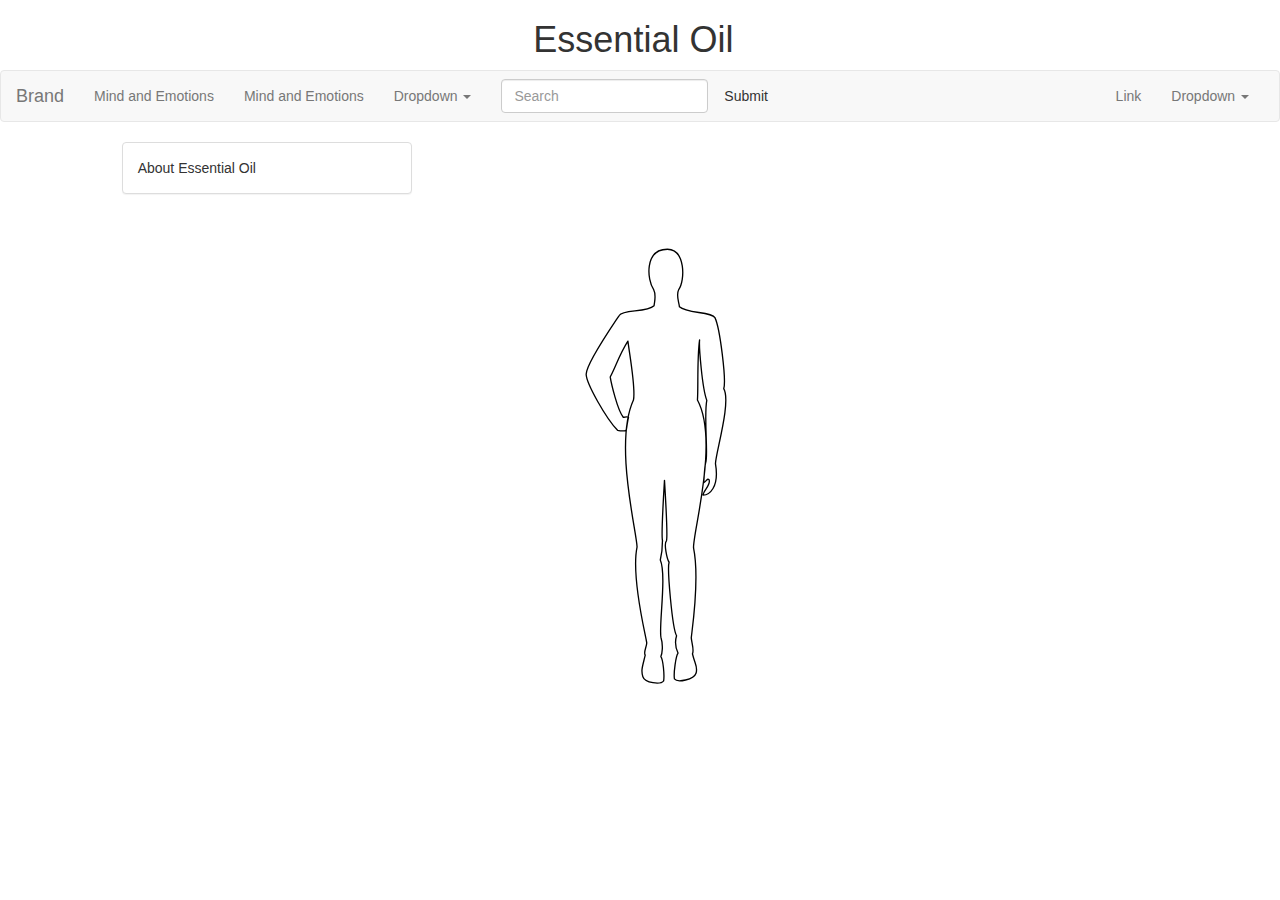
==== index.html @ f4051155 "Emotions Use page and Add Formula page added" ====
<!DOCTYPE html>
<html>
  <head>
    <meta charset="utf-8">
    <meta name="viewport" content="width=device-width, initial-scale=1.0">
    <meta name="description" content="Jianyi Gao's Personal Webpage">
    <meta name="author" content="Jianyi Gao">
    <link rel="stylesheet" href="https://maxcdn.bootstrapcdn.com/bootstrap/3.3.7/css/bootstrap.min.css">
    <link href="https://fonts.googleapis.com/css?family=Raleway:300" rel="stylesheet">
    <!-- font stylesheet
    <link href="#" rel="stylesheet"> -->
    <link rel="stylesheet" type="text/css" href="./style/home.css">

  </head>

  <body>
    <div class="col-md-offset-5 title"><h1>Essential Oil</h1></div>
    <nav class="navbar navbar-default">
      <div class="container-fluid">
        <!-- Brand and toggle get grouped for better mobile display -->
        <div class="navbar-header">
          <button type="button" class="navbar-toggle collapsed" data-toggle="collapse" data-target="#bs-example-navbar-collapse-1" aria-expanded="false">
            <span class="sr-only">Toggle navigation</span>
            <span class="icon-bar"></span>
            <span class="icon-bar"></span>
            <span class="icon-bar"></span>
          </button>
          <a class="navbar-brand" href="#">Brand</a>
        </div>

        <!-- Collect the nav links, forms, and other content for toggling -->
        <div class="collapse navbar-collapse" id="bs-example-navbar-collapse-1">
          <ul class="nav navbar-nav">
            <!-- <li class="active"><a href="#">Link <span class="sr-only">(current)</span></a></li> -->
            <li><a href="./views/emotionsUse.html">Mind and Emotions</a></li>
            <li><a href="./views/emotionsUse.html">Mind and Emotions</a></li>
            <li class="dropdown">
              <a href="#" class="dropdown-toggle" data-toggle="dropdown" role="button" aria-haspopup="true" aria-expanded="false">Dropdown <span class="caret"></span></a>
              <ul class="dropdown-menu">
                <li><a href="#">Action</a></li>
                <li><a href="#">Another action</a></li>
                <li><a href="#">Something else here</a></li>
                <li role="separator" class="divider"></li>
                <li><a href="#">Separated link</a></li>
                <li role="separator" class="divider"></li>
                <li><a href="#">One more separated link</a></li>
              </ul>
            </li>
          </ul>
          <form class="navbar-form navbar-left">
            <div class="form-group">
              <input type="text" class="form-control" placeholder="Search">
            </div>
            <button type="submit" class="btn btn-default">Submit</button>
          </form>
          <ul class="nav navbar-nav navbar-right">
            <li><a href="#">Link</a></li>
            <li class="dropdown">
              <a href="#" class="dropdown-toggle" data-toggle="dropdown" role="button" aria-haspopup="true" aria-expanded="false">Dropdown <span class="caret"></span></a>
              <ul class="dropdown-menu">
                <li><a href="#">Action</a></li>
                <li><a href="#">Another action</a></li>
                <li><a href="#">Something else here</a></li>
                <li role="separator" class="divider"></li>
                <li><a href="#">Separated link</a></li>
              </ul>
            </li>
          </ul>
        </div><!-- /.navbar-collapse -->
      </div><!-- /.container-fluid -->
    </nav>
    <div class="quote col-md-offset-1 col-md-3">
      <div class="panel panel-default">
        <div class="panel-body">
          About Essential Oil
        </div>
      </div>
    </div>
    <div class="body col-offset-1">
      <img src="assets/body.svg" id="mainbody" class="col-md-offset-4">
      <button type="button" class="btn btn-default" id="shoulder"><span class="glyphicon glyphicon-record" aria-hidden="true"></span>
          <div class="sympton" id="shoulder_pain">Shoulder pain</div>
      </button>

    </div>


    <script src="https://ajax.googleapis.com/ajax/libs/jquery/2.1.1/jquery.min.js"></script>
    <script src="https://maxcdn.bootstrapcdn.com/bootstrap/3.3.7/js/bootstrap.min.js"></script>
  </body>
</html>
---- style/home.css ----
.quote {

}


#mainbody {
  height: 100%;
  width: 50%;

}

.btn-default {
  border: none;
  background-color: transparent;
}

.btn-default:hover{
  color: red;
  background-color: transparent;
}

.glyphicon:hover{
  color: red;
}

#shoulder {
  position: relative;
  top: 50%;
  left: 50%;
  transform: translate(-50%, -50%);
  /*-ms-transform: translate(-50%, -50%);*/
  -webkit-transform:translate(-50%, -50%);
	-moz-transform: translate(-50%, -50%);
}

#shoulder:hover #shoulder_pain {
    display:block;
    position: absolute;
    top: 50%;
    left: 50%;
    transform: translate(-50%, -50%);
    /*-ms-transform: translate(-50%, -50%);*/
    -webkit-transform:translate(-50%, -50%);
  	-moz-transform: translate(-50%, -50%);
}

#shoulder_pain{
  display: none;
  position: absolute;
  top: 50%;
  left: 50%;
  transform: translate(-50%, -50%);
  /*-ms-transform: translate(-50%, -50%);*/
  -webkit-transform:translate(-50%, -50%);
  -moz-transform: translate(-50%, -50%);
}

.sympton {
  size:30px;
  color:grey;
}
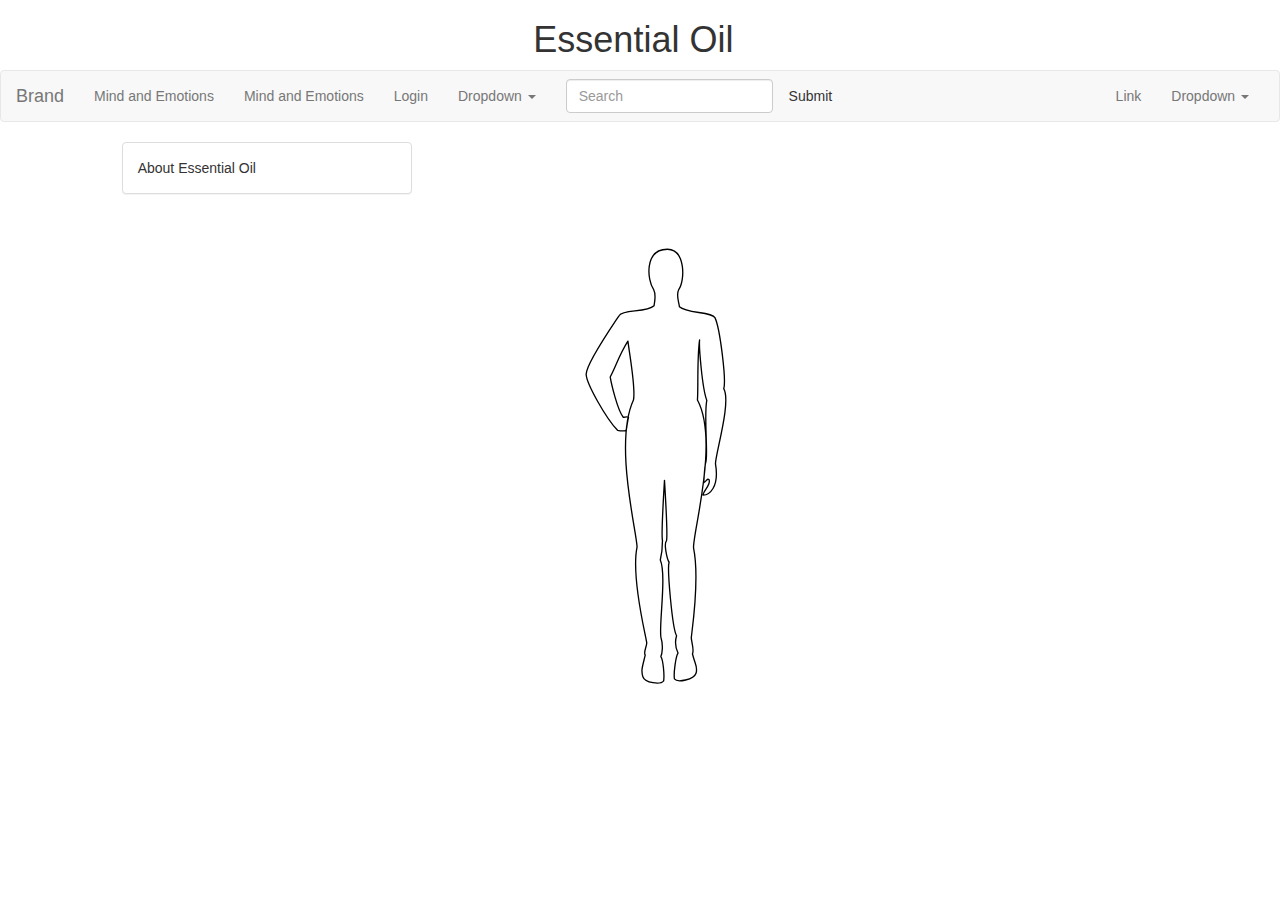
==== commit 10852117: "Update index.html" ====
--- a/index.html
+++ b/index.html
@@ -25,7 +25,7 @@
             <span class="icon-bar"></span>
             <span class="icon-bar"></span>
           </button>
-          <a class="navbar-brand" href="#">Brand</a>
+          <a class="navbar-brand" href="index.html">Brand</a>
         </div>
 
         <!-- Collect the nav links, forms, and other content for toggling -->
@@ -34,10 +34,12 @@
             <!-- <li class="active"><a href="#">Link <span class="sr-only">(current)</span></a></li> -->
             <li><a href="./views/emotionsUse.html">Mind and Emotions</a></li>
             <li><a href="./views/emotionsUse.html">Mind and Emotions</a></li>
+            <li><a href="./views/login.html">Login</a></li>
+
             <li class="dropdown">
               <a href="#" class="dropdown-toggle" data-toggle="dropdown" role="button" aria-haspopup="true" aria-expanded="false">Dropdown <span class="caret"></span></a>
               <ul class="dropdown-menu">
-                <li><a href="#">Action</a></li>
+                <li><a href="./views/login.html">Login</a></li>
                 <li><a href="#">Another action</a></li>
                 <li><a href="#">Something else here</a></li>
                 <li role="separator" class="divider"></li>
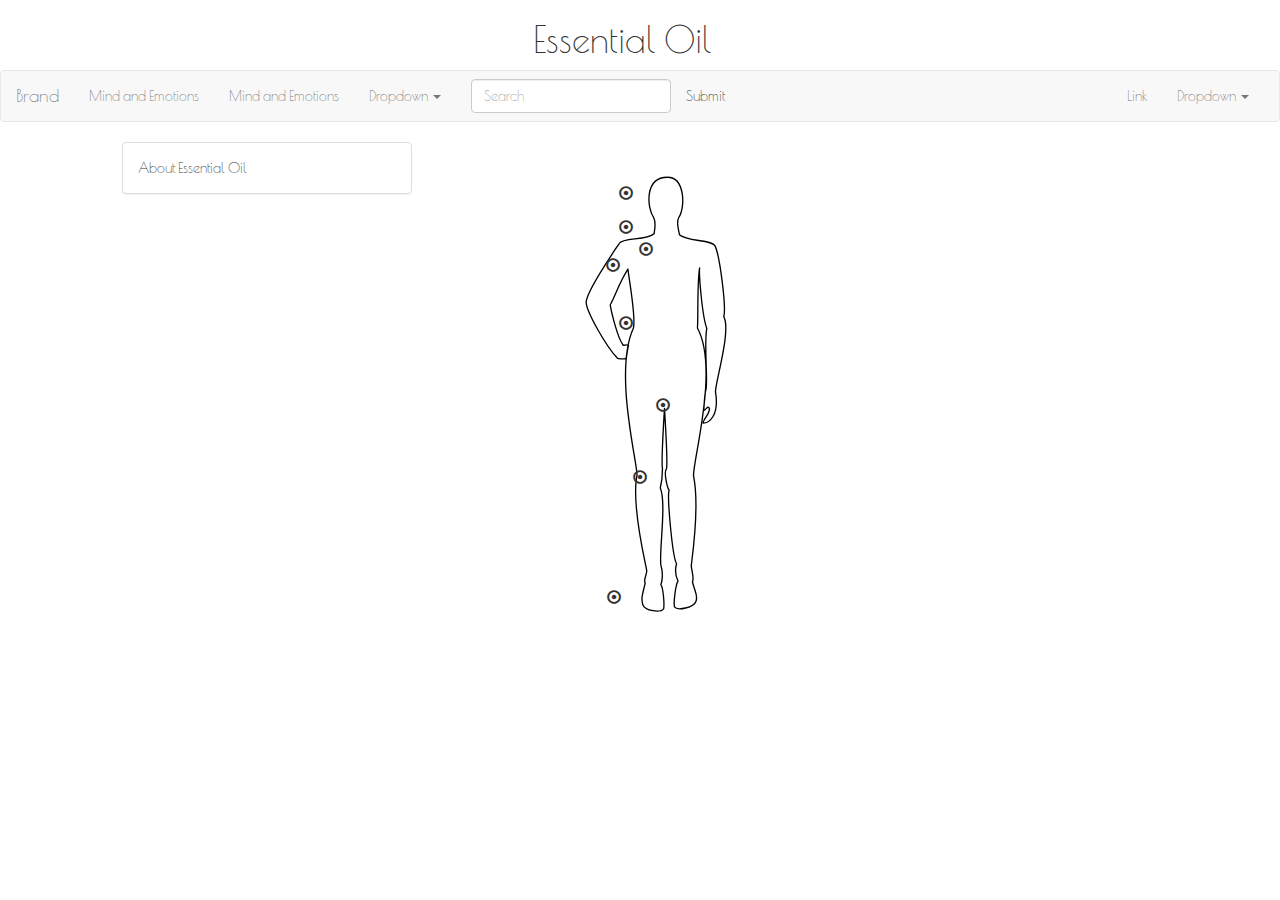
==== commit 4e3d9d61: "Body implemented" ====
--- a/index.html
+++ b/index.html
@@ -10,6 +10,7 @@
     <!-- font stylesheet
     <link href="#" rel="stylesheet"> -->
     <link rel="stylesheet" type="text/css" href="./style/home.css">
+      <link href="https://fonts.googleapis.com/css?family=Poiret+One" rel="stylesheet">
 
   </head>
 
@@ -34,12 +35,10 @@
             <!-- <li class="active"><a href="#">Link <span class="sr-only">(current)</span></a></li> -->
             <li><a href="./views/emotionsUse.html">Mind and Emotions</a></li>
             <li><a href="./views/emotionsUse.html">Mind and Emotions</a></li>
-            <li><a href="./views/login.html">Login</a></li>
-
             <li class="dropdown">
               <a href="#" class="dropdown-toggle" data-toggle="dropdown" role="button" aria-haspopup="true" aria-expanded="false">Dropdown <span class="caret"></span></a>
               <ul class="dropdown-menu">
-                <li><a href="./views/login.html">Login</a></li>
+                <li><a href="#">Action</a></li>
                 <li><a href="#">Another action</a></li>
                 <li><a href="#">Something else here</a></li>
                 <li role="separator" class="divider"></li>
@@ -83,7 +82,27 @@
       <button type="button" class="btn btn-default" id="shoulder"><span class="glyphicon glyphicon-record" aria-hidden="true"></span>
           <div class="sympton" id="shoulder_pain">Shoulder pain</div>
       </button>
-
+      <button type="button" class="btn btn-default" id="head"><span class="glyphicon glyphicon-record" aria-hidden="true"></span>
+          <div class="sympton" id="headache">Headache</div>
+      </button>
+      <button type="button" class="btn btn-default" id="mouth"><span class="glyphicon glyphicon-record" aria-hidden="true"></span>
+          <div class="sympton" id="mouth_pain">Pain in the mouth</div>
+      </button>
+      <button type="button" class="btn btn-default" id="stomach"><span class="glyphicon glyphicon-record" aria-hidden="true"></span>
+          <div class="sympton" id="stomach_pain">Upset stomach</div>
+      </button>
+      <button type="button" class="btn btn-default" id="chest"><span class="glyphicon glyphicon-record" aria-hidden="true"></span>
+          <div class="sympton" id="chest_pain">Chest Congestion</div>
+      </button>
+      <button type="button" class="btn btn-default" id="knee"><span class="glyphicon glyphicon-record" aria-hidden="true"></span>
+          <div class="sympton" id="knee_pain">Arthritic Pain</div>
+      </button>
+      <button type="button" class="btn btn-default" id="feet"><span class="glyphicon glyphicon-record" aria-hidden="true"></span>
+          <div class="sympton" id="sore_feet">Sore feet</div>
+      </button>
+      <button type="button" class="btn btn-default" id="hand"><span class="glyphicon glyphicon-record" aria-hidden="true"></span>
+          <div class="sympton" id="hand_pain">Water Blister Hand</div>
+      </button>
     </div>
 
 
--- a/style/home.css
+++ b/style/home.css
@@ -1,11 +1,15 @@
-.quote {
-
+body {
+  font-family: 'Poiret One', cursive;
+  /*background: url(../assets/bg_2.jpg);*/
+  background-size: cover;
 }
 
 
 #mainbody {
   height: 100%;
-  width: 50%;
+  position: relative;
+   display: block;
+
 
 }
 
@@ -23,10 +27,14 @@
   color: red;
 }
 
+.body {
+  position: relative;
+}
+
 #shoulder {
-  position: relative;
-  top: 50%;
-  left: 50%;
+  position: absolute;
+  top: 22.5%;
+  left: 50.5%;
   transform: translate(-50%, -50%);
   /*-ms-transform: translate(-50%, -50%);*/
   -webkit-transform:translate(-50%, -50%);
@@ -36,26 +44,114 @@
 #shoulder:hover #shoulder_pain {
     display:block;
     position: absolute;
-    top: 50%;
-    left: 50%;
-    transform: translate(-50%, -50%);
-    /*-ms-transform: translate(-50%, -50%);*/
-    -webkit-transform:translate(-50%, -50%);
-  	-moz-transform: translate(-50%, -50%);
+}
+
+#head {
+  position: absolute;
+  top: 11%;
+  left: 48.9%;
+  transform: translate(-50%, -50%);
+  /*-ms-transform: translate(-50%, -50%);*/
+  -webkit-transform:translate(-50%, -50%);
+	-moz-transform: translate(-50%, -50%);
+}
+
+#head:hover #headache {
+    display:block;
+    position: absolute;
+}
+
+#mouth {
+  position: absolute;
+  top: 18%;
+  left: 48.9%;
+  transform: translate(-50%, -50%);
+  /*-ms-transform: translate(-50%, -50%);*/
+  -webkit-transform:translate(-50%, -50%);
+	-moz-transform: translate(-50%, -50%);
+}
+
+#mouth:hover #mouth_pain {
+    display:block;
+    position: absolute;
+}
+#stomach {
+  position: absolute;
+  top: 38%;
+  left: 48.9%;
+  transform: translate(-50%, -50%);
+  /*-ms-transform: translate(-50%, -50%);*/
+  -webkit-transform:translate(-50%, -50%);
+	-moz-transform: translate(-50%, -50%);
+}
+
+#stomach:hover #stomach_pain {
+    display:block;
+    position: absolute;
+}
+#chest {
+  position: absolute;
+  top: 26%;
+  left: 47.9%;
+  transform: translate(-50%, -50%);
+  /*-ms-transform: translate(-50%, -50%);*/
+  -webkit-transform:translate(-50%, -50%);
+	-moz-transform: translate(-50%, -50%);
+}
+
+#chest:hover #chest_pain {
+    display:block;
+    position: absolute;
+}
+#knee {
+  position: absolute;
+  top: 70%;
+  left: 50%;
+  transform: translate(-50%, -50%);
+  /*-ms-transform: translate(-50%, -50%);*/
+  -webkit-transform:translate(-50%, -50%);
+	-moz-transform: translate(-50%, -50%);
+}
+
+#knee:hover #knee_pain {
+    display:block;
+    position: absolute;
+}
+#feet {
+  position: absolute;
+  top: 95%;
+  left: 48%;
+  transform: translate(-50%, -50%);
+  /*-ms-transform: translate(-50%, -50%);*/
+  -webkit-transform:translate(-50%, -50%);
+	-moz-transform: translate(-50%, -50%);
+}
+
+#feet:hover #sore_feet {
+    display:block;
+    position: absolute;
+}
+#hand {
+  position: absolute;
+  top: 55%;
+  left: 51.8%;
+  transform: translate(-50%, -50%);
+  /*-ms-transform: translate(-50%, -50%);*/
+  -webkit-transform:translate(-50%, -50%);
+	-moz-transform: translate(-50%, -50%);
+}
+
+#hand:hover #hand_pain {
+    display:block;
+    position: absolute;
 }
 
 #shoulder_pain{
   display: none;
-  position: absolute;
-  top: 50%;
-  left: 50%;
-  transform: translate(-50%, -50%);
-  /*-ms-transform: translate(-50%, -50%);*/
-  -webkit-transform:translate(-50%, -50%);
-  -moz-transform: translate(-50%, -50%);
 }
 
 .sympton {
   size:30px;
   color:grey;
+  display: none;
 }
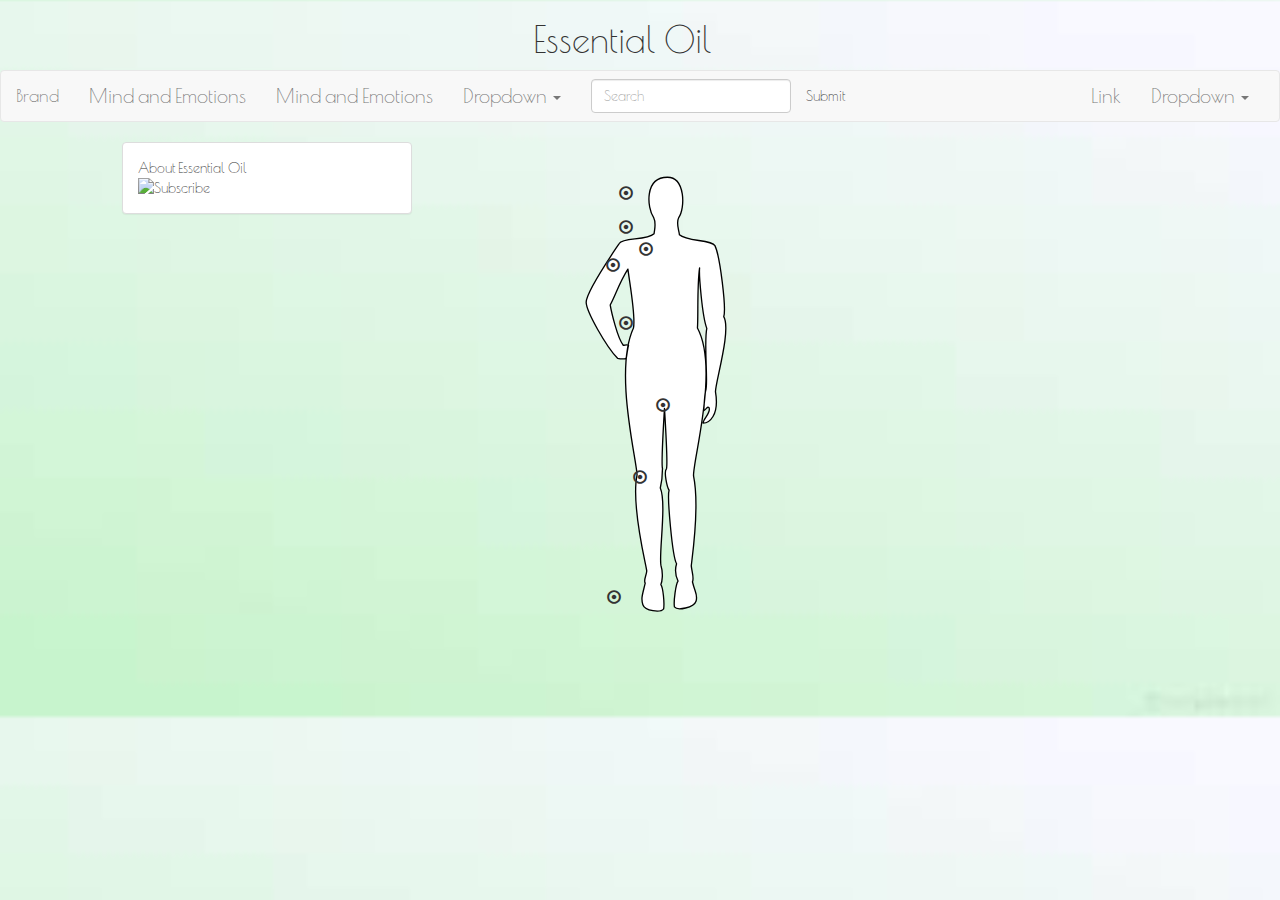
==== commit 69212e60: "Subcribe button added, detail page added" ====
--- a/index.html
+++ b/index.html
@@ -3,7 +3,6 @@
   <head>
     <meta charset="utf-8">
     <meta name="viewport" content="width=device-width, initial-scale=1.0">
-    <meta name="description" content="Jianyi Gao's Personal Webpage">
     <meta name="author" content="Jianyi Gao">
     <link rel="stylesheet" href="https://maxcdn.bootstrapcdn.com/bootstrap/3.3.7/css/bootstrap.min.css">
     <link href="https://fonts.googleapis.com/css?family=Raleway:300" rel="stylesheet">
@@ -73,7 +72,34 @@
     <div class="quote col-md-offset-1 col-md-3">
       <div class="panel panel-default">
         <div class="panel-body">
-          About Essential Oil
+          <span>About Essential Oil</span>
+          <form action="https://www.paypal.com/cgi-bin/webscr" method="post">
+
+            <!-- Identify your business so that you can collect the payments. -->
+            <input type="hidden" name="business" value="alice@mystore.com">
+
+            <!-- Specify a Subscribe button. -->
+            <input type="hidden" name="cmd" value="_xclick-subscriptions">
+            <!-- Identify the subscription. -->
+            <input type="hidden" name="item_name" value="Alice's Weekly Digest">
+            <input type="hidden" name="item_number" value="DIG Weekly">
+
+            <!-- Set the terms of the regular subscription. -->
+            <input type="hidden" name="currency_code" value="USD">
+            <input type="hidden" name="a3" value="5.00">
+            <input type="hidden" name="p3" value="1">
+            <input type="hidden" name="t3" value="M">
+
+            <!-- Set recurring payments until canceled. -->
+            <input type="hidden" name="src" value="1">
+
+            <!-- Display the payment button. -->
+            <input type="image" name="submit"
+            src="https://www.paypalobjects.com/en_US/i/btn/btn_subscribe_LG.gif"
+            alt="Subscribe">
+            <img alt="" width="1" height="1"
+            src="https://www.paypalobjects.com/en_US/i/scr/pixel.gif" >
+          </form>
         </div>
       </div>
     </div>
--- a/style/home.css
+++ b/style/home.css
@@ -1,7 +1,11 @@
 body {
   font-family: 'Poiret One', cursive;
-  /*background: url(../assets/bg_2.jpg);*/
+  background: url(../assets/background.jpg);
   background-size: cover;
+}
+
+.nav {
+  font-size: 20px;
 }
 
 
@@ -155,3 +159,30 @@
   color:grey;
   display: none;
 }
+
+@media screen and (max-width: 767px) {
+
+    .header .navbar-default .navbar-nav .open .dropdown-menu>li>a{
+        color: #fff;
+        font-size: 16px;
+    }
+
+    .header .navbar-default .navbar-nav .open .dropdown-menu>li>a:hover{
+        color: #ccc;
+    }
+
+    .header .navbar-collapse {
+        margin-left: 20px;
+        border-top: none;
+        box-shadow: none;
+    }
+
+    .header .main{
+        margin-top: 40px;
+        margin-bottom: 40px;
+    }
+
+    .header .main h1{
+        font-size: 42px;
+    }
+}
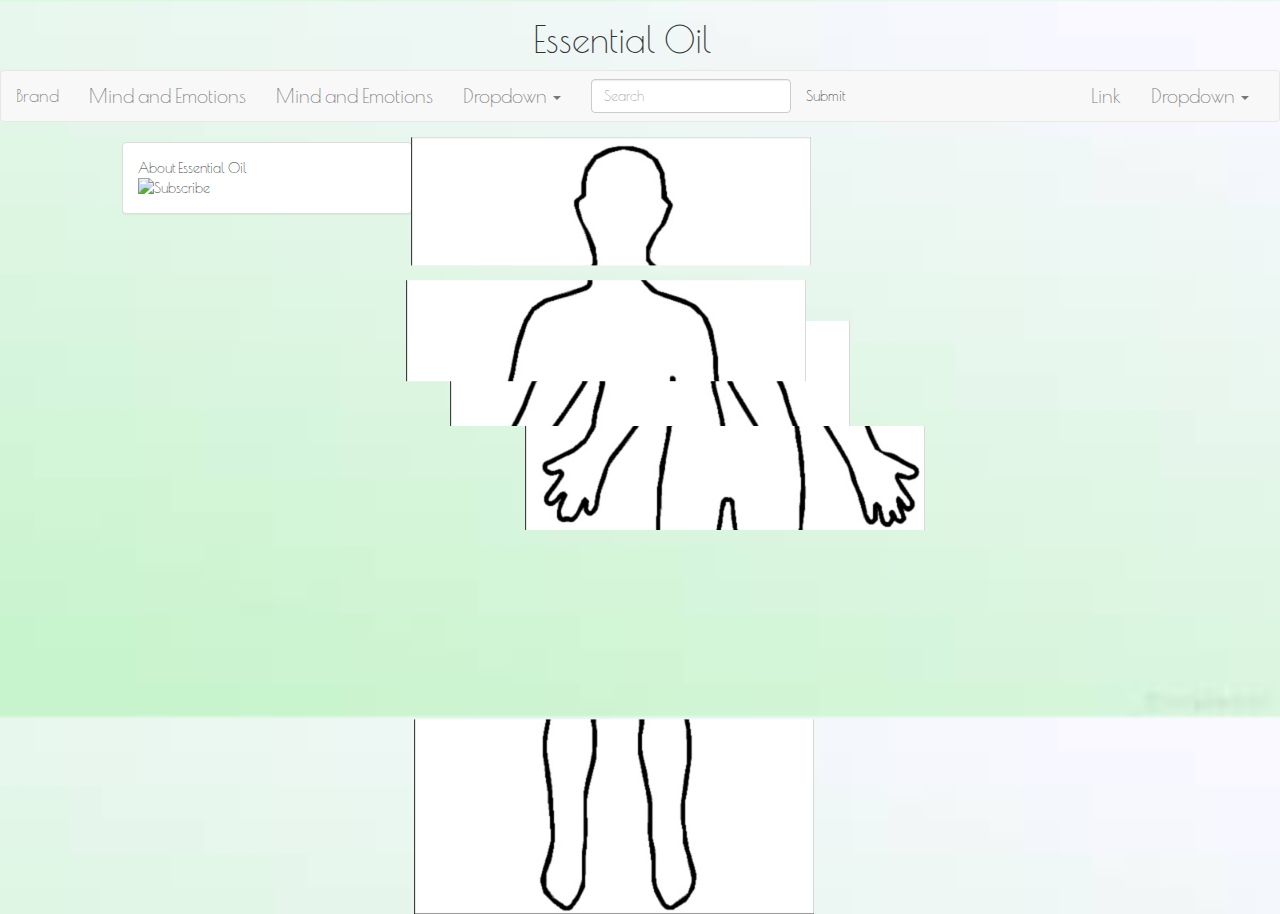
==== commit e413680b: "Home page changed" ====
--- a/index.html
+++ b/index.html
@@ -103,32 +103,20 @@
         </div>
       </div>
     </div>
-    <div class="body col-offset-1">
-      <img src="assets/body.svg" id="mainbody" class="col-md-offset-4">
-      <button type="button" class="btn btn-default" id="shoulder"><span class="glyphicon glyphicon-record" aria-hidden="true"></span>
-          <div class="sympton" id="shoulder_pain">Shoulder pain</div>
-      </button>
-      <button type="button" class="btn btn-default" id="head"><span class="glyphicon glyphicon-record" aria-hidden="true"></span>
-          <div class="sympton" id="headache">Headache</div>
-      </button>
-      <button type="button" class="btn btn-default" id="mouth"><span class="glyphicon glyphicon-record" aria-hidden="true"></span>
-          <div class="sympton" id="mouth_pain">Pain in the mouth</div>
-      </button>
-      <button type="button" class="btn btn-default" id="stomach"><span class="glyphicon glyphicon-record" aria-hidden="true"></span>
-          <div class="sympton" id="stomach_pain">Upset stomach</div>
-      </button>
-      <button type="button" class="btn btn-default" id="chest"><span class="glyphicon glyphicon-record" aria-hidden="true"></span>
-          <div class="sympton" id="chest_pain">Chest Congestion</div>
-      </button>
-      <button type="button" class="btn btn-default" id="knee"><span class="glyphicon glyphicon-record" aria-hidden="true"></span>
-          <div class="sympton" id="knee_pain">Arthritic Pain</div>
-      </button>
-      <button type="button" class="btn btn-default" id="feet"><span class="glyphicon glyphicon-record" aria-hidden="true"></span>
-          <div class="sympton" id="sore_feet">Sore feet</div>
-      </button>
-      <button type="button" class="btn btn-default" id="hand"><span class="glyphicon glyphicon-record" aria-hidden="true"></span>
-          <div class="sympton" id="hand_pain">Water Blister Hand</div>
-      </button>
+    <div class="hover">
+      <img href = "#" src="assets/head.jpg" id="head" style="margin-top:8%; width: 400px; margin-left:-15px">
+    </div>
+    <div class="hover">
+      <img href = "#" src="assets/shoulder.jpg" id="shoulder"style="margin-top:10%;width:400px;margin-left:-40px;">
+    </div>
+    <div class="hover">
+      <img href = "#" src="assets/body.jpg" id="body"style=" margin-top:14%;width: 400px;margin-left: 23px;">
+    </div>
+    <div class="hover">
+      <img href = "#" src="assets/hands.jpg" id="hands" style=" width: 400px; margin-left:525px;">
+    </div>
+    <div class="hover">
+      <img href = "#" src="assets/feet.jpg" id="feet" style="margin-top:-3%;width:400px">
     </div>
 
 
--- a/style/home.css
+++ b/style/home.css
@@ -35,6 +35,18 @@
   position: relative;
 }
 
+.body:hover{
+  position: relative;
+}
+
+.hover {
+  background: none;
+}
+
+.hover:hover {
+  background: red;
+}
+
 #shoulder {
   position: absolute;
   top: 22.5%;
@@ -45,7 +57,7 @@
 	-moz-transform: translate(-50%, -50%);
 }
 
-#shoulder:hover #shoulder_pain {
+#shoulder:hover{
     display:block;
     position: absolute;
 }
